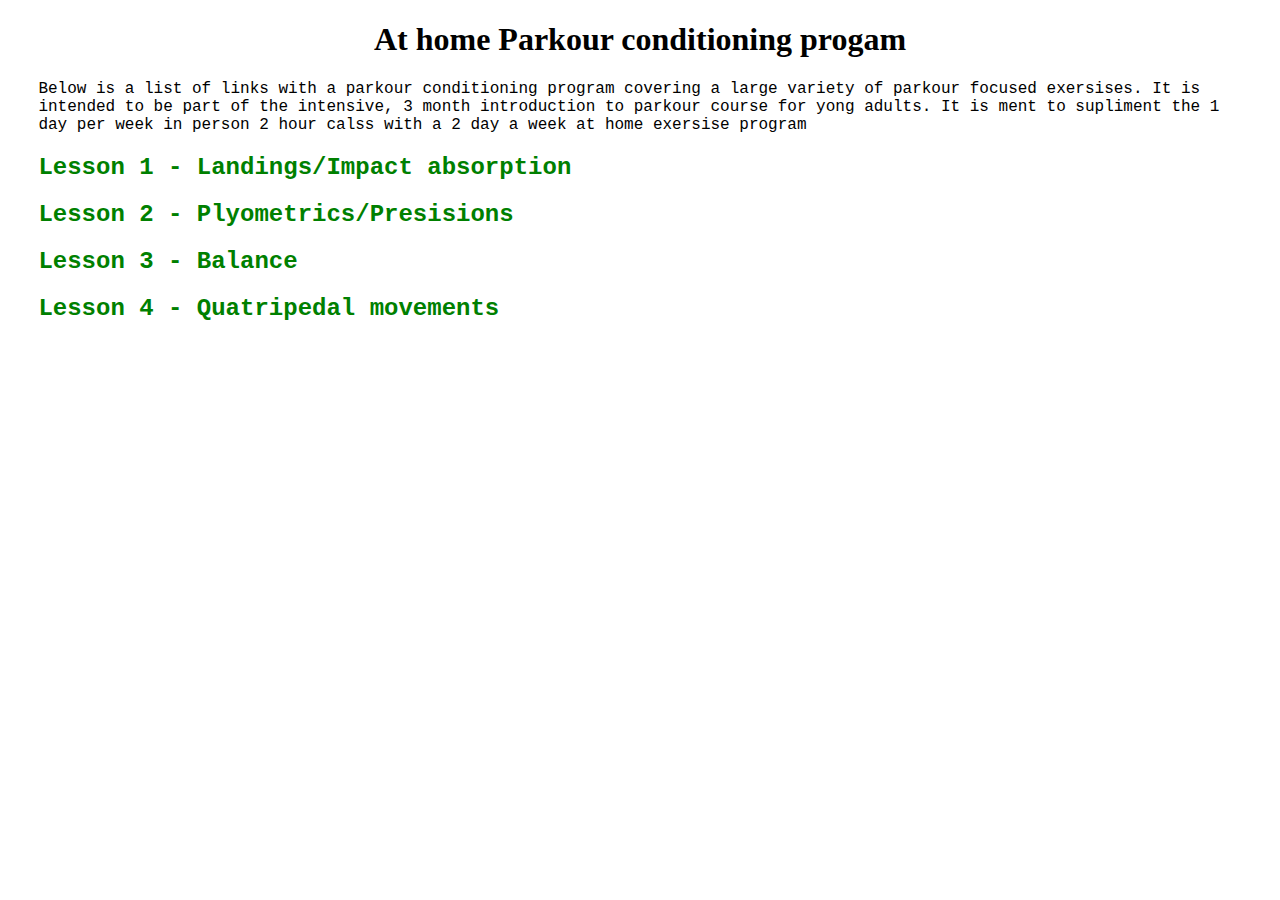
==== Academy/at-home-training-programs/index.html @ 9fedd43f "Add files via upload" ====
<!DOCTYPE html>

<html lang="en" dir="ltr">
<head>
  <title>At home Parkour conditioning progam</title>
  <meta charset="utf-8">
  <link rel="stylesheet" href="../../style.css">
  <meta name="viewport" content="width=device-width, initial-scale=1.0">
</head>
<body>
    <h1>At home Parkour conditioning progam</h1>
  <section>
    <div>
      <p>Below is a list of links with a parkour conditioning program covering a large variety of parkour focused exersises. It is intended to be part of the intensive, 3 month introduction to parkour course for yong adults. It is ment to supliment the 1 day per week in person 2 hour calss with a 2 day a week at home exersise program</p>
    </div>
      <h2> <a href="1 - Landings_Impact absorptions.html">Lesson 1 - Landings/Impact absorption</a> </h2>
      <h2> <a href="2 - Plyometrics_presissions.html">Lesson 2 - Plyometrics/Presisions</a> </h2>
      <h2> <a href="3 - Balance.html">Lesson 3 - Balance</a> </h2>        <h2> <a href="4 - QM.html">Lesson 4 - Quatripedal movements</a> </h2>
    </div>  
  </section>
</body>
---- style.css ----
*{
  /* margin: 5%; */
  padding: 0;
}

body{
  background-color: white;
  margin-left: 3%;
  margin-right: 3%;
  font-family: Courier;
  h1{
    font-family: fantasy;
  }
}
/* Page Themes */
.productPagesTheme{
  background-color: rgba(221, 181, 107, 0.849);
  p{
    font-size: 17px;
  }
}
.homeworkPagesTheme{
  background-color: rgba(146, 146, 146, 0.849);
  p{
    font-size: 17px;
  }
}

section{
  padding-bottom: 20px;
}

section .title{
  font-size: 32px;
}

li{
  margin-left: 25px;
}

a{
  color:green;
  text-decoration: none;
  margin: 0px;
}
a:hover {
  text-decoration:underline;
}

h1{
  text-align: center;
}

video {
  width:90%;
  padding-top: 11px;
  display: block;  /* This and next line to center the video environment */
  margin: auto;
}
.center{
 text-align: center;
}

/* To include video from local files */
.videoWrapper{
  margin: 0 auto;
  width: 90%;
  padding-bottom: 10px;
  padding-top: 10px;
  max-width: 1200px;
  max-height: 660px;
}

.videoWrapper_mini{
  margin: 0 auto;
  width: 50%;
  padding-bottom: 10px;
  padding-top: 10px;
  max-width: 1200px;
  max-height: 660px;
}

/* To embed video from online soures (youtube) */
.iframeWrapper{
  position: relative;
  display: block;
  width: 100%;
  /* padding: 0; */
  /* overflow: hidden; */
  /* height: 0px; */
  padding-bottom: 53%;
  /* Depends on the aspect ration that needs to be dispayed */
  padding-top: 25px;
  content: "";
  box-sizing: border-box;
  max-width: 1200px;
  max-height: 660px;

  iframe{
    position: absolute;
    left: 0px;
    top: 0px;
    right: 0px;
    bottom: 0px;
    border: 0;
    height: 100%;
    width: 100%;
    max-width: 1200px;
    max-height: 660px;
  }

}

iframe{
  border: none;
  /* allowfullscreen: true; */
}

/* Images for list of links*/
.itemContainer{
  /* margin-left: 5%; */
  background-color: lightgray;
  margin-top: 20px;
  margin-bottom: 20px;
  /* width: 80%; */
  min-height: 176px;             /*min pic height+2*border*/
  border-radius: 15px;           /* To avoid sharp corners */
  img{
    width: 300px;
    height: 170px;
    float: left;
    border-radius: 15px;
    border: 3px solid red;
    margin-right: 21px;
  }
}

.itemText{
  h2{
    font-size: 41px;
    padding: 3px;
  }
  p{
    font-size: 17px;
    padding: 3px;
  }
}

.itemContainer4Book{
  background-color: lightgray;
  margin-top: 20px;
  margin-bottom: 20px;
  min-height: 300px;             /*min pic height+2*border*/
  border-radius: 15px;           /* To avoid sharp corners */
  height: 456px;
  img{
    width: 300px;
    height: 450px;
    float: left;
    border-radius: 15px;
    border: 3px solid lightgreen;
    margin-right: 21px;
  }
}

span{
  margin: 0px;
}

span.disclaimer {
    color:#ff0000;
    font-weight:bold;
    background-color: gray;
}

span.emphasis{
  font-weight:bold;
}

.games{
  h3{
  font-size: 32px;
  text-align: center;
  }
}

.apkItems{
  background-color: lightgray;
  padding-right: 0px;
  padding-left: 0px;
  /* margin-left: 10px; */
  margin-right: 10px;
}

.column_fl_360p {
  float: left;
  width: 50%;
  min-width: 360px;
}

.columnVid_fl_360p {
  display: inline-block;
  width: 48%;
  min-width: 360px;
  margin-right: 20px;
  text-align: center;
  align-content: center;
}
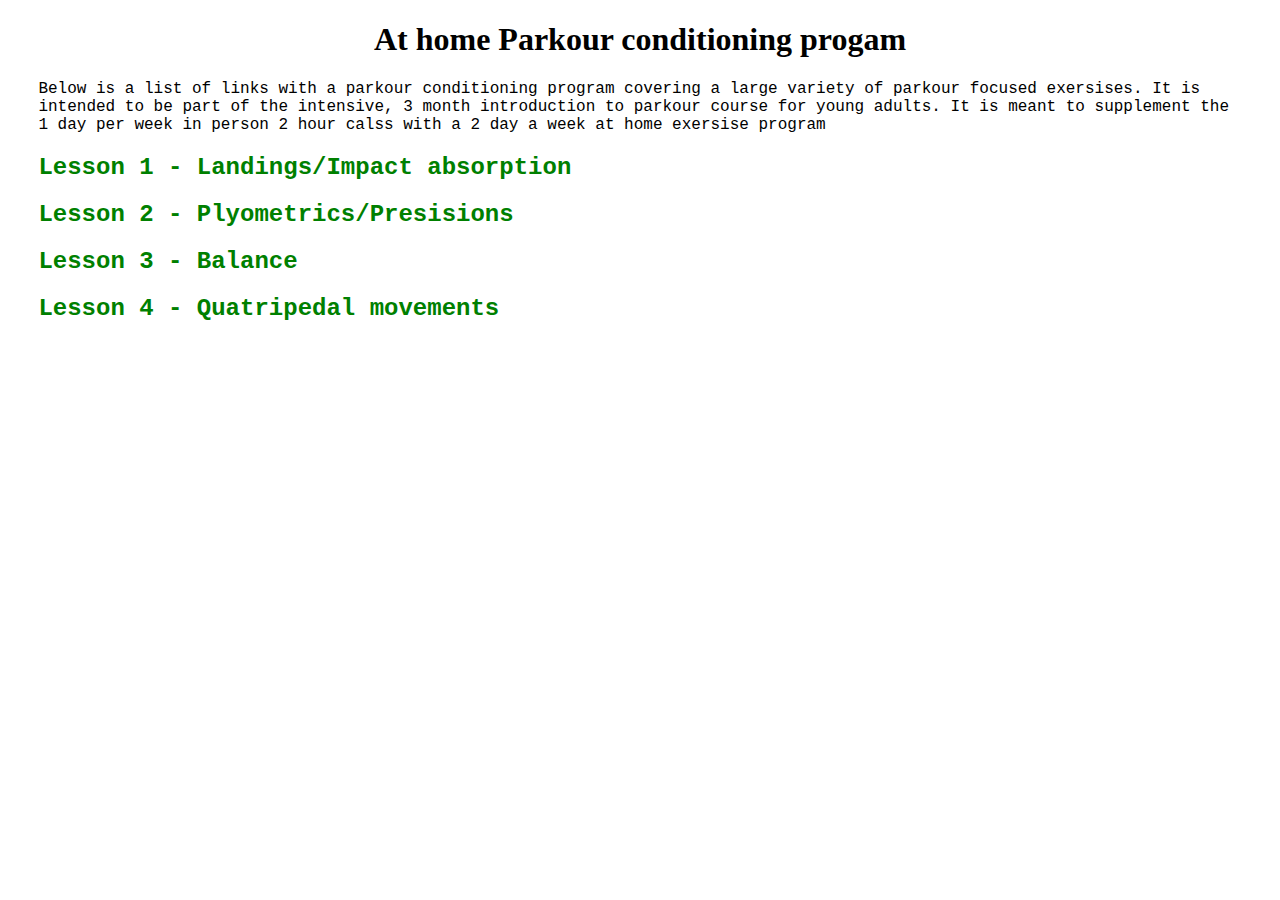
==== commit 8cb8f361: "Add files via upload" ====
--- a/Academy/at-home-training-programs/index.html
+++ b/Academy/at-home-training-programs/index.html
@@ -11,9 +11,9 @@
     <h1>At home Parkour conditioning progam</h1>
   <section>
     <div>
-      <p>Below is a list of links with a parkour conditioning program covering a large variety of parkour focused exersises. It is intended to be part of the intensive, 3 month introduction to parkour course for yong adults. It is ment to supliment the 1 day per week in person 2 hour calss with a 2 day a week at home exersise program</p>
+      <p>Below is a list of links with a parkour conditioning program covering a large variety of parkour focused exersises. It is intended to be part of the intensive, 3 month introduction to parkour course for young adults. It is meant to supplement the 1 day per week in person 2 hour calss with a 2 day a week at home exersise program</p>
     </div>
-      <h2> <a href="1 - Landings_Impact absorptions.html">Lesson 1 - Landings/Impact absorption</a> </h2>
+      <h2> <a href="1 - Landings_Impact absorption.html">Lesson 1 - Landings/Impact absorption</a> </h2>
       <h2> <a href="2 - Plyometrics_presissions.html">Lesson 2 - Plyometrics/Presisions</a> </h2>
       <h2> <a href="3 - Balance.html">Lesson 3 - Balance</a> </h2>        <h2> <a href="4 - QM.html">Lesson 4 - Quatripedal movements</a> </h2>
     </div>  
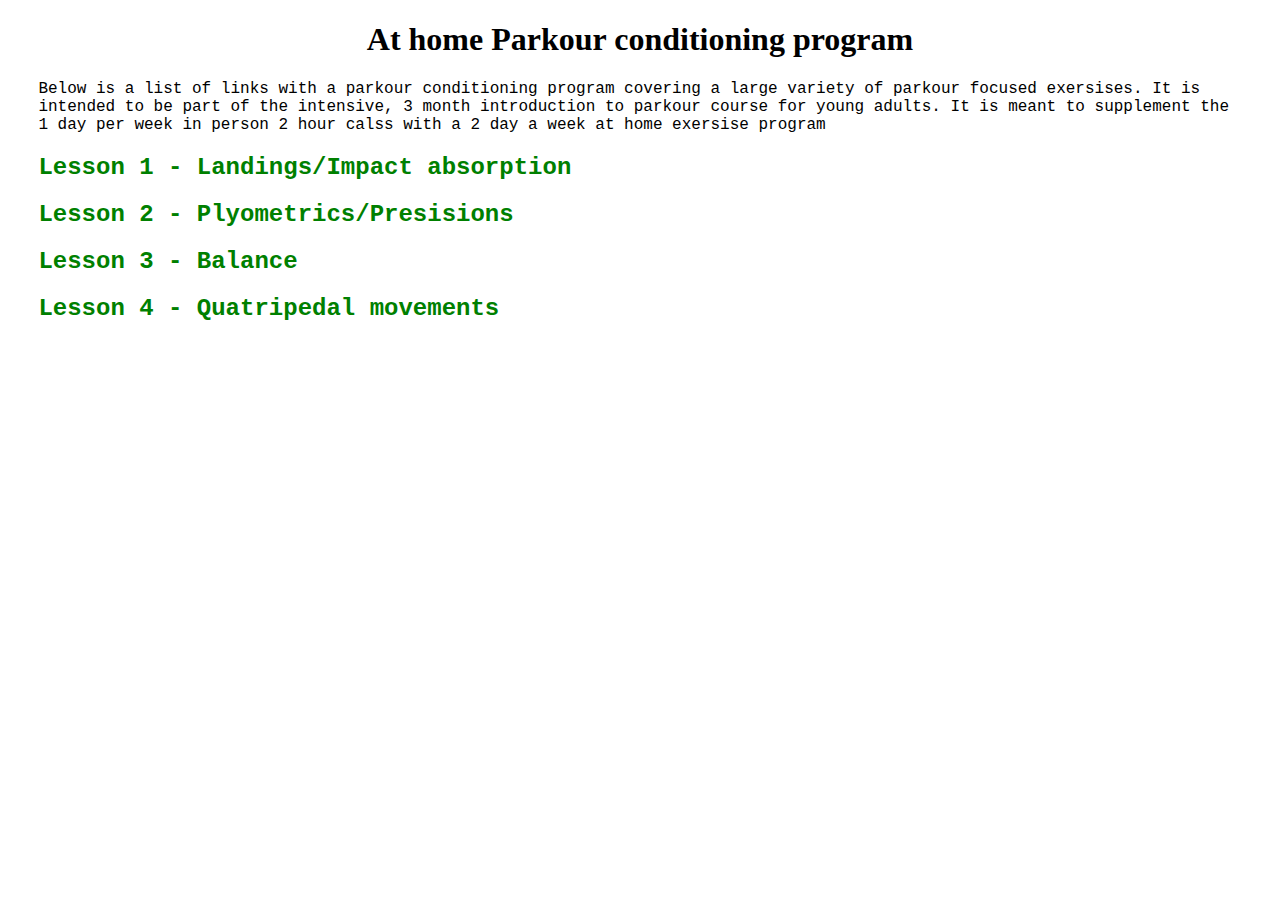
==== commit e6900ed6: "Add files via upload" ====
--- a/Academy/at-home-training-programs/index.html
+++ b/Academy/at-home-training-programs/index.html
@@ -8,7 +8,7 @@
   <meta name="viewport" content="width=device-width, initial-scale=1.0">
 </head>
 <body>
-    <h1>At home Parkour conditioning progam</h1>
+    <h1>At home Parkour conditioning program</h1>
   <section>
     <div>
       <p>Below is a list of links with a parkour conditioning program covering a large variety of parkour focused exersises. It is intended to be part of the intensive, 3 month introduction to parkour course for young adults. It is meant to supplement the 1 day per week in person 2 hour calss with a 2 day a week at home exersise program</p>
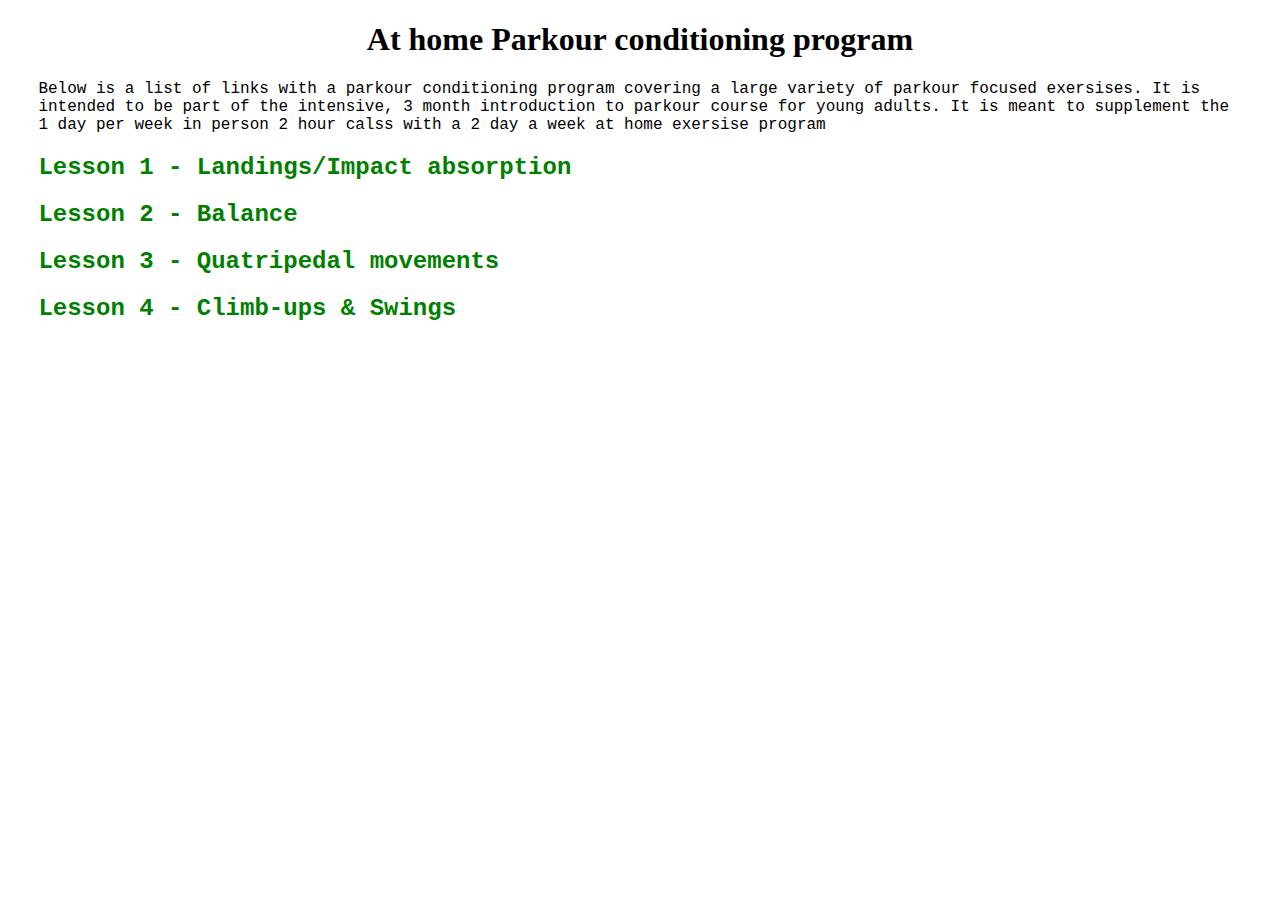
==== commit a72c2f8c: "L1-4, updated index" ====
--- a/Academy/at-home-training-programs/index.html
+++ b/Academy/at-home-training-programs/index.html
@@ -13,9 +13,10 @@
     <div>
       <p>Below is a list of links with a parkour conditioning program covering a large variety of parkour focused exersises. It is intended to be part of the intensive, 3 month introduction to parkour course for young adults. It is meant to supplement the 1 day per week in person 2 hour calss with a 2 day a week at home exersise program</p>
     </div>
-      <h2> <a href="1 - Landings_Impact absorption.html">Lesson 1 - Landings/Impact absorption</a> </h2>
-      <h2> <a href="2 - Plyometrics_presissions.html">Lesson 2 - Plyometrics/Presisions</a> </h2>
-      <h2> <a href="3 - Balance.html">Lesson 3 - Balance</a> </h2>        <h2> <a href="4 - QM.html">Lesson 4 - Quatripedal movements</a> </h2>
+      <h2> <a href="1 - Landings_Impact absorption_plyos_pres.html">Lesson 1 - Landings/Impact absorption</a> </h2>
+      <h2> <a href="2 - Balance.html">Lesson 2 - Balance</a> </h2>
+      <h2> <a href="3 - QM.html">Lesson 3 - Quatripedal movements</a> </h2>
+      <h2> <a href="4 - climbing_bars">Lesson 4 - Climb-ups & Swings</a> </h2>
     </div>  
   </section>
 </body>
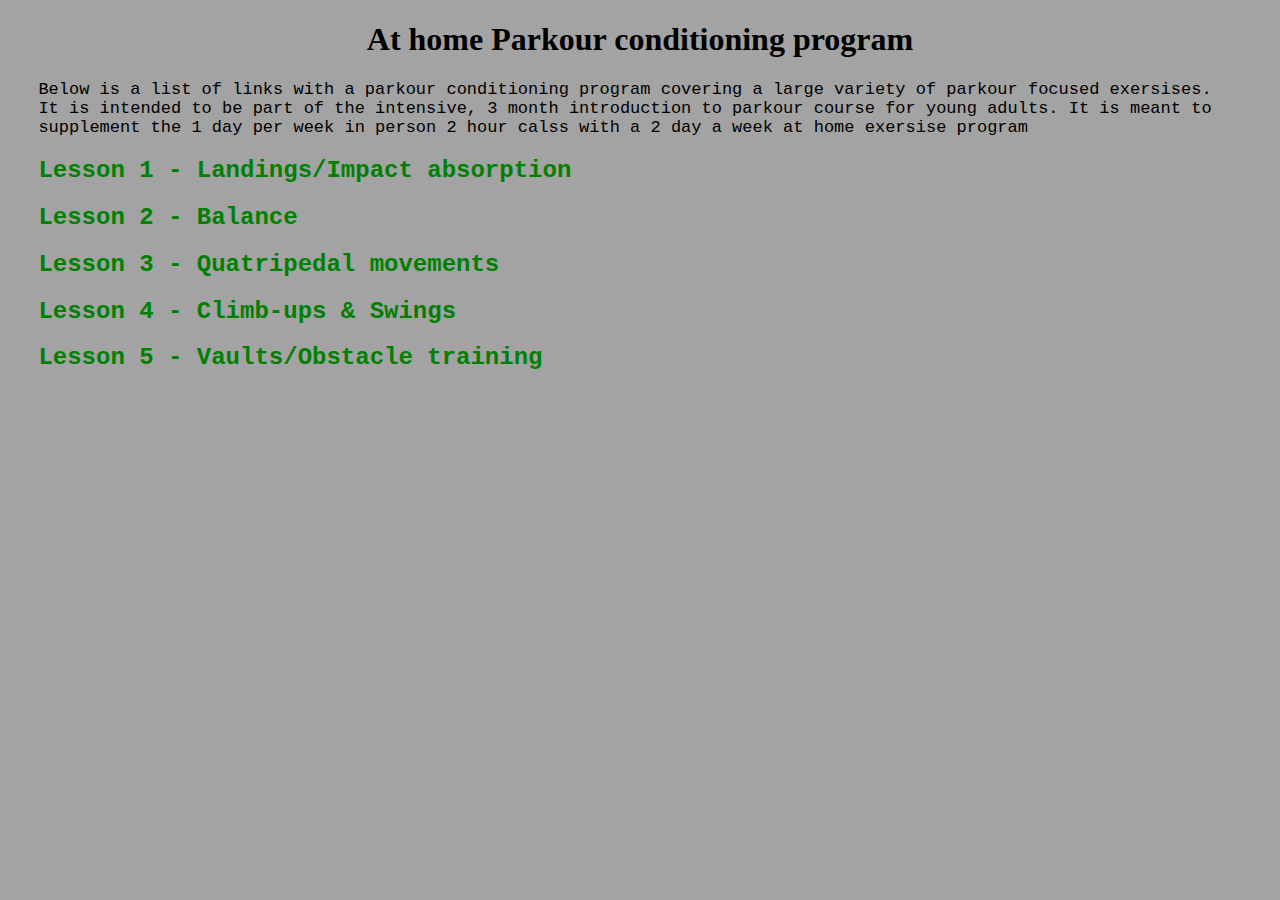
==== commit 1a4874fc: "update index" ====
--- a/Academy/at-home-training-programs/index.html
+++ b/Academy/at-home-training-programs/index.html
@@ -7,7 +7,7 @@
   <link rel="stylesheet" href="../../style.css">
   <meta name="viewport" content="width=device-width, initial-scale=1.0">
 </head>
-<body>
+<body class="homeworkPagesTheme">
     <h1>At home Parkour conditioning program</h1>
   <section>
     <div>
@@ -16,7 +16,8 @@
       <h2> <a href="1 - Landings_Impact absorption_plyos_pres.html">Lesson 1 - Landings/Impact absorption</a> </h2>
       <h2> <a href="2 - Balance.html">Lesson 2 - Balance</a> </h2>
       <h2> <a href="3 - QM.html">Lesson 3 - Quatripedal movements</a> </h2>
-      <h2> <a href="4 - climbing_bars">Lesson 4 - Climb-ups & Swings</a> </h2>
+      <h2> <a href="4 - climbing_bars.html">Lesson 4 - Climb-ups & Swings</a> </h2>
+      <h2> <a href="5 - Vaults.html">Lesson 5 - Vaults/Obstacle training</a> </h2>
     </div>  
   </section>
 </body>
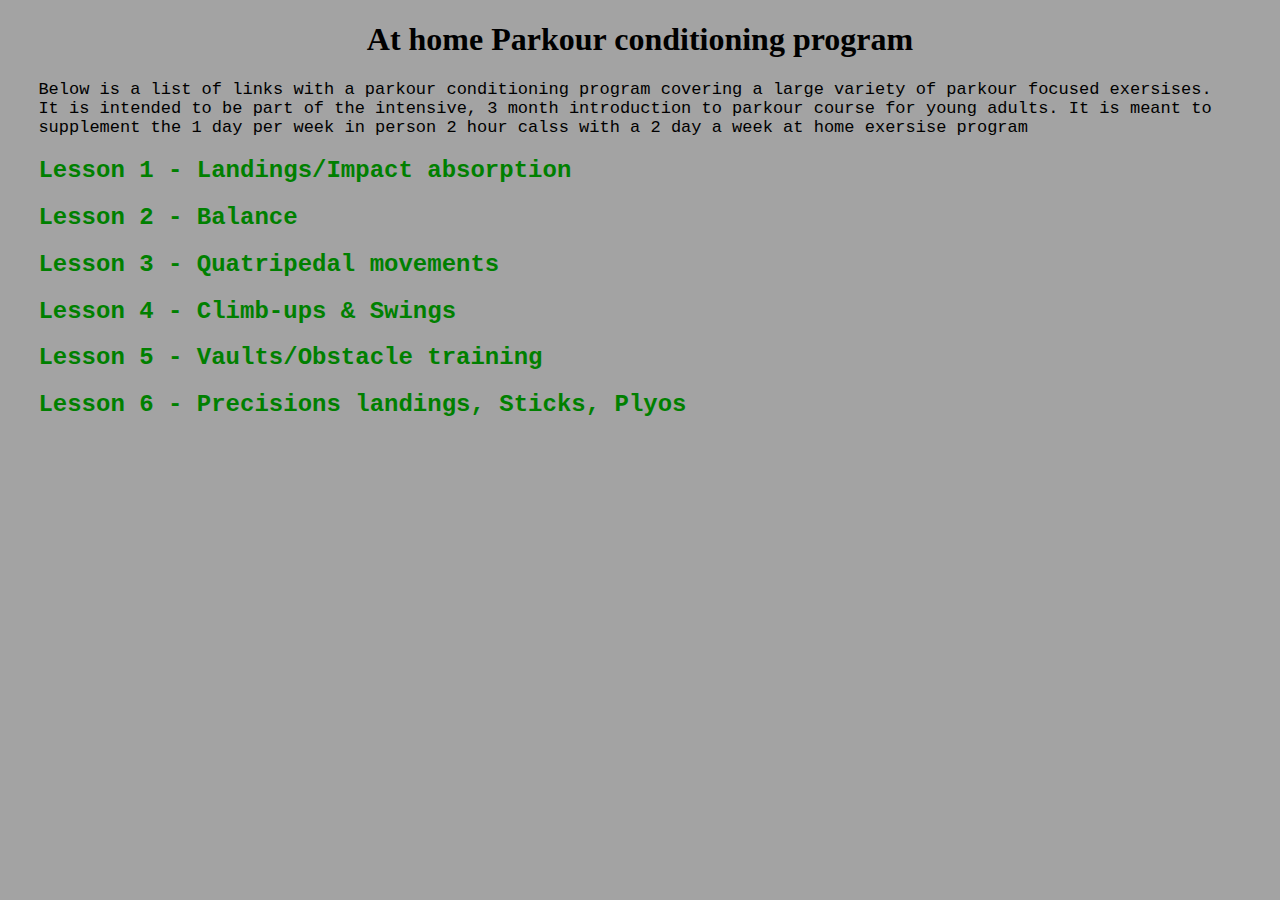
==== commit c6ebc21f: "Adden excersises for lesson 6 and updated index" ====
--- a/Academy/at-home-training-programs/index.html
+++ b/Academy/at-home-training-programs/index.html
@@ -18,6 +18,7 @@
       <h2> <a href="3 - QM.html">Lesson 3 - Quatripedal movements</a> </h2>
       <h2> <a href="4 - climbing_bars.html">Lesson 4 - Climb-ups & Swings</a> </h2>
       <h2> <a href="5 - Vaults.html">Lesson 5 - Vaults/Obstacle training</a> </h2>
+      <h2> <a href="6 - Precisions landings, Sticks, Plyos.html">Lesson 6 - Precisions landings, Sticks, Plyos</a> </h2>
     </div>  
   </section>
 </body>
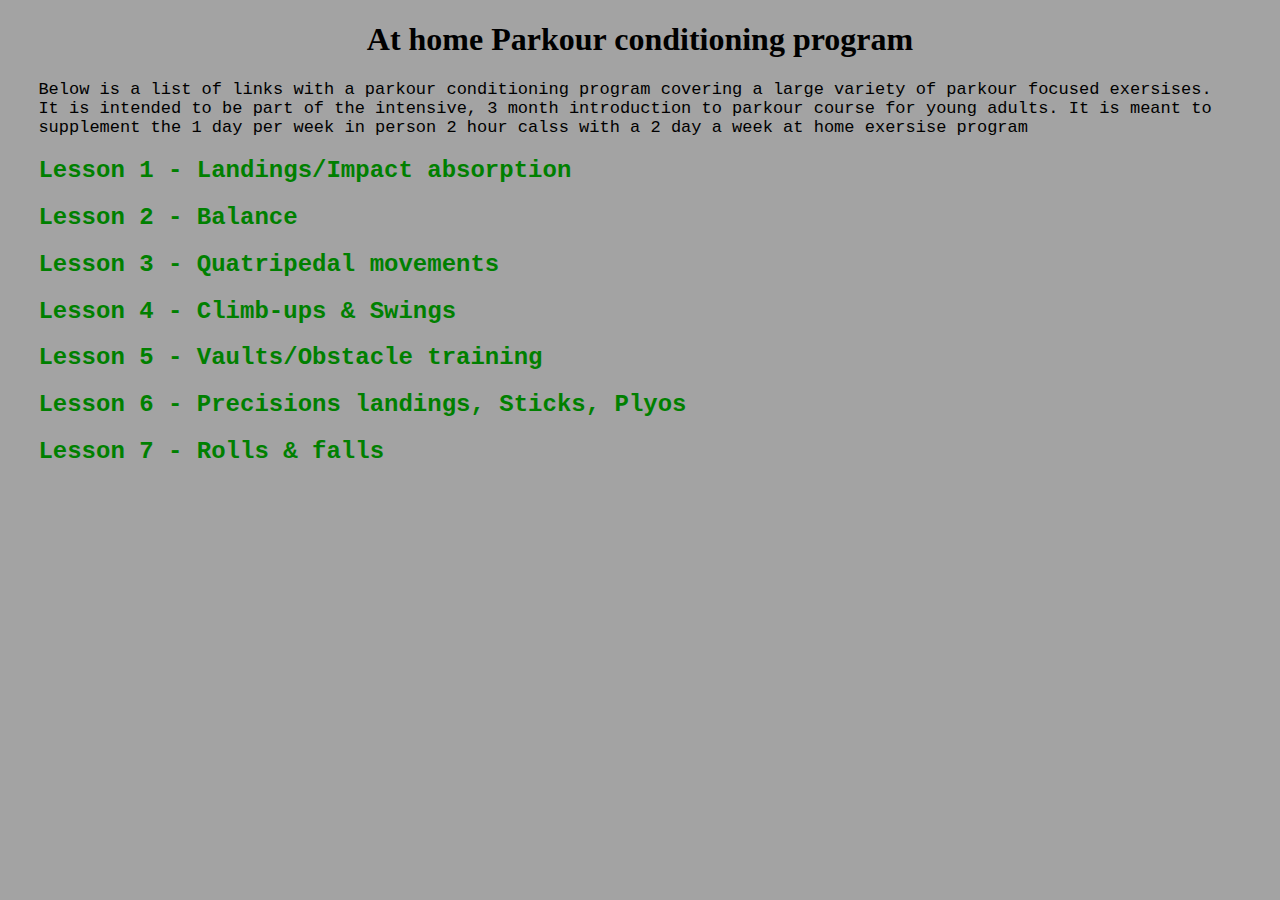
==== commit 2d7da39d: "Added exersises for lesson 7 and updated index.html" ====
--- a/Academy/at-home-training-programs/index.html
+++ b/Academy/at-home-training-programs/index.html
@@ -19,6 +19,7 @@
       <h2> <a href="4 - climbing_bars.html">Lesson 4 - Climb-ups & Swings</a> </h2>
       <h2> <a href="5 - Vaults.html">Lesson 5 - Vaults/Obstacle training</a> </h2>
       <h2> <a href="6 - Precisions landings, Sticks, Plyos.html">Lesson 6 - Precisions landings, Sticks, Plyos</a> </h2>
+      <h2> <a href="7 - Rolls & falls.html">Lesson 7 - Rolls & falls</a> </h2>    
     </div>  
   </section>
 </body>
